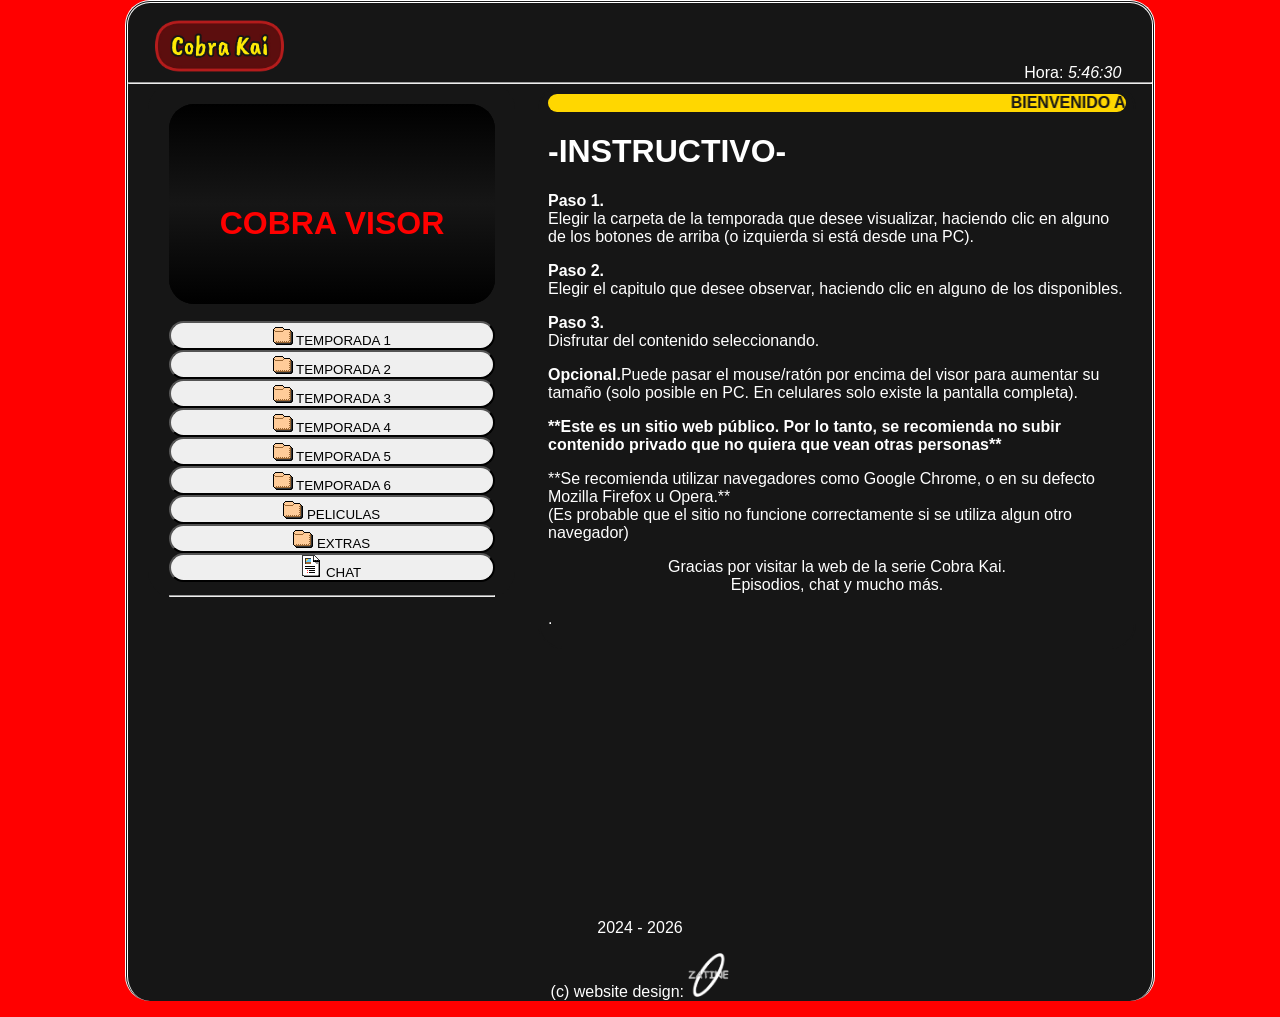
==== index.html @ 32031052 "Add files via upload" ====
<!DOCTYPE html>
<html>
<head>
<meta charset="UTF-8">
<title>Cobra Kai Web - Episodios de Cobra Kai - Web cobra kai</title>
<link rel="shortcut icon" href="k.gif">
<link rel="stylesheet" type="text/css" href="style.css">

<meta name="author" content="Johan Gzz">
<meta name="description" content="Capitulos, episodios, videos, y más contenido de la serie Cobra Kai para ti.">
<meta name="viewport" content="width=device-width, initial-scale=1.0, maximum-scale=1.0, user-scalable=no">


</head>
<body class="cuerpo">
<div align="left" style="padding-left:3%;"><h1><img class="tituloprincipalh1" src="titulazo.png" title="cobra kai" alt="cobra kai"></h1></div>
<div align="right" style="padding-right:3%; margin-top:-3.1%;">Hora: <i id="reloj"></i></div>

<script type="text/javascript">
function startTime(){
today=new Date();
h=today.getHours();
m=today.getMinutes();
s=today.getSeconds();
m=checkTime(m);
s=checkTime(s);
document.getElementById('reloj').innerHTML=h+":"+m+":"+s;
t=setTimeout('startTime()',500);}
function checkTime(i)
{if (i<10) {i="0" + i;}return i;}
window.onload=function(){startTime();}
</script>

<hr/>


<div class="izquierdita">
<iframe id="miIframe" src="visor_texto.html" name="visor" class="visorazo" allowfullscreen>Tu navegador no soporta este contenido</iframe>
<nav>
<a class="botonesparaelegirelcontenidoaver" href="temps/temporada1.html" target="iframelista"><button style="margin-top:13px;" class="estilodelosbotonesparaelegirelcontenidoaver"><img src="fld.gif"> TEMPORADA 1</button></a>
<a class="botonesparaelegirelcontenidoaver" href="temps/temporada2.html" target="iframelista"><button class="estilodelosbotonesparaelegirelcontenidoaver"><img src="fld.gif"> TEMPORADA 2</button></a>
<a class="botonesparaelegirelcontenidoaver" href="temps/temporada3.html" target="iframelista"><button class="estilodelosbotonesparaelegirelcontenidoaver"><img src="fld.gif"> TEMPORADA 3</button></a>
<a class="botonesparaelegirelcontenidoaver" href="temps/temporada4.html" target="iframelista"><button class="estilodelosbotonesparaelegirelcontenidoaver"><img src="fld.gif"> TEMPORADA 4</button></a>
<a class="botonesparaelegirelcontenidoaver" href="temps/temporada5.html" target="iframelista"><button class="estilodelosbotonesparaelegirelcontenidoaver"><img src="fld.gif"> TEMPORADA 5</button></a>
<a class="botonesparaelegirelcontenidoaver" href="temps/temporada6.html" target="iframelista"><button class="estilodelosbotonesparaelegirelcontenidoaver"><img src="fld.gif"> TEMPORADA 6</button></a>
<a class="botonesparaelegirelcontenidoaver" href="temps/pelis.html" target="iframelista"><button class="estilodelosbotonesparaelegirelcontenidoaver"><img src="fld.gif"> PELICULAS</button></a>
<a class="botonesparaelegirelcontenidoaver" href="temps/musifondo.html" target="iframelista"><button class="estilodelosbotonesparaelegirelcontenidoaver"><img src="fld.gif"> EXTRAS</button></a>
<a class="botonesparaelegirelcontenidoaver" href="https://cobrachat.chatango.com" target="iframelista"><button style="margin-bottom:13px;" class="estilodelosbotonesparaelegirelcontenidoaver"><img src="txt.gif"> CHAT</button></a>
</nav>
<hr>
</div>


<script>
        // Función para obtener parámetros de la URL
        function getParameterByName(name, url = window.location.href) {
            name = name.replace(/[\[\]]/g, '\\$&');
            let regex = new RegExp('[?&]' + name + '(=([^&#]*)|&|#|$)');
            let results = regex.exec(url);
            if (!results) return null;
            if (!results[2]) return '';
            return decodeURIComponent(results[2].replace(/\+/g, ' '));
        }

        // Obtener el parámetro "iframeUrl" de la URL
        let iframeUrl = getParameterByName('iframeUrl');

        // Si el parámetro existe, cambiar la URL del iframe
        if (iframeUrl) {
            document.getElementById('miIframe').src = iframeUrl;
        }
    </script>



<div class="derechita">
<iframe name="iframelista" class="iframequemuestralalista" src="instructivo.html"></iframe>
</div>

<p class="parrafoparaqueseacomodeelborde">2024 - <script>document.write(new Date().getFullYear())</script></p>
<p>(c) website design: <img src="ovalozatine.png" width="4%"></p>

</body>
</html>
---- style.css ----
html{
text-align:center;
margin:0 auto;
background-color:red;
background-image: url("");
width: auto;
}

.cuerpo{
text-align:center;
padding-top:2px;
margin-top:0px;
margin-left:auto;
margin-right:auto;
background-color:#161616;
border-top:double;
border-left: double;
border-right: double;
border-color: white;
border-radius:25px;
width: 80%;
cursor:default;
font-family:arial;
color:white;
}

#contenedor{
margin: 0 auto;
text-align:left;
width:93%;
}

.tituloprincipalh1{
font-family:arial;
color:black;
width:14%;
margin:-9px;
}

.derechita{
float: right; width: 58%; text-align:left; padding-right: 2%; padding-left:2%;
}

.izquierdita{
float: left; width: 31.8%; text-align:left; padding-left: 2%; padding-right: 2%; padding-top:2%; background-color:#161616; border-radius:25px; margin-left:2%;
}

hr {
padding:0;
margin:0;
}

.botonesparaelegirelcontenidoaver{
display:block;
}

.estilodelosbotonesparaelegirelcontenidoaver{
width:100%;
cursor:pointer;
padding:0px;
border-radius:25px;
}

.visorazo{
width:100%;
height:200px;
border:none;
border-radius:25px;
}

.visorazo:hover{
transition-duration:0.4s;
position:fixed;
width:77%;
height:77%;
z-index:4;
border:5px solid gray;
}

.iframequemuestralalista{
height:561px;
width:100%;
border:2px #161616 solid;
border-radius:25px;
}

.parrafoparaqueseacomodeelborde{
padding-top:80%;
}

@media only screen and (max-width: 800px) {

.cuerpo{
width: 100%;
border-style: none;
border-color: none;
}

.izquierdita{
width: 97%; text-align:left; padding-right: 0%; padding-bottom:0%; border:none; height:10%; padding-top:0%; margin-left:0%;
}

.botonesparaelegirelcontenidoaver{
display:inline;
}

.estilodelosbotonesparaelegirelcontenidoaver{
width:auto;
padding:3.2px;
}

.derechita{
 width: 95%; text-align:left; padding-left: 3%;
}

.iframequemuestralalista{
height:290px;
}

.visorazo{
height:250px;
}

.visorazo:hover{
transition-duration:0s;
position:relative;
width:100%;
height:250px;
z-index:4;
border:none;
}

nav{
overflow-x: auto; /* Desplazamiento horizontal automático */
overflow-y: hidden; /* Ocultar desplazamiento vertical */
white-space: nowrap; /* Evita que el texto se divida en varias líneas */
}

.tituloprincipalh1{
font-size:90%;
width:15%;
top:5px;
left:23px;
position:absolute;
}

}
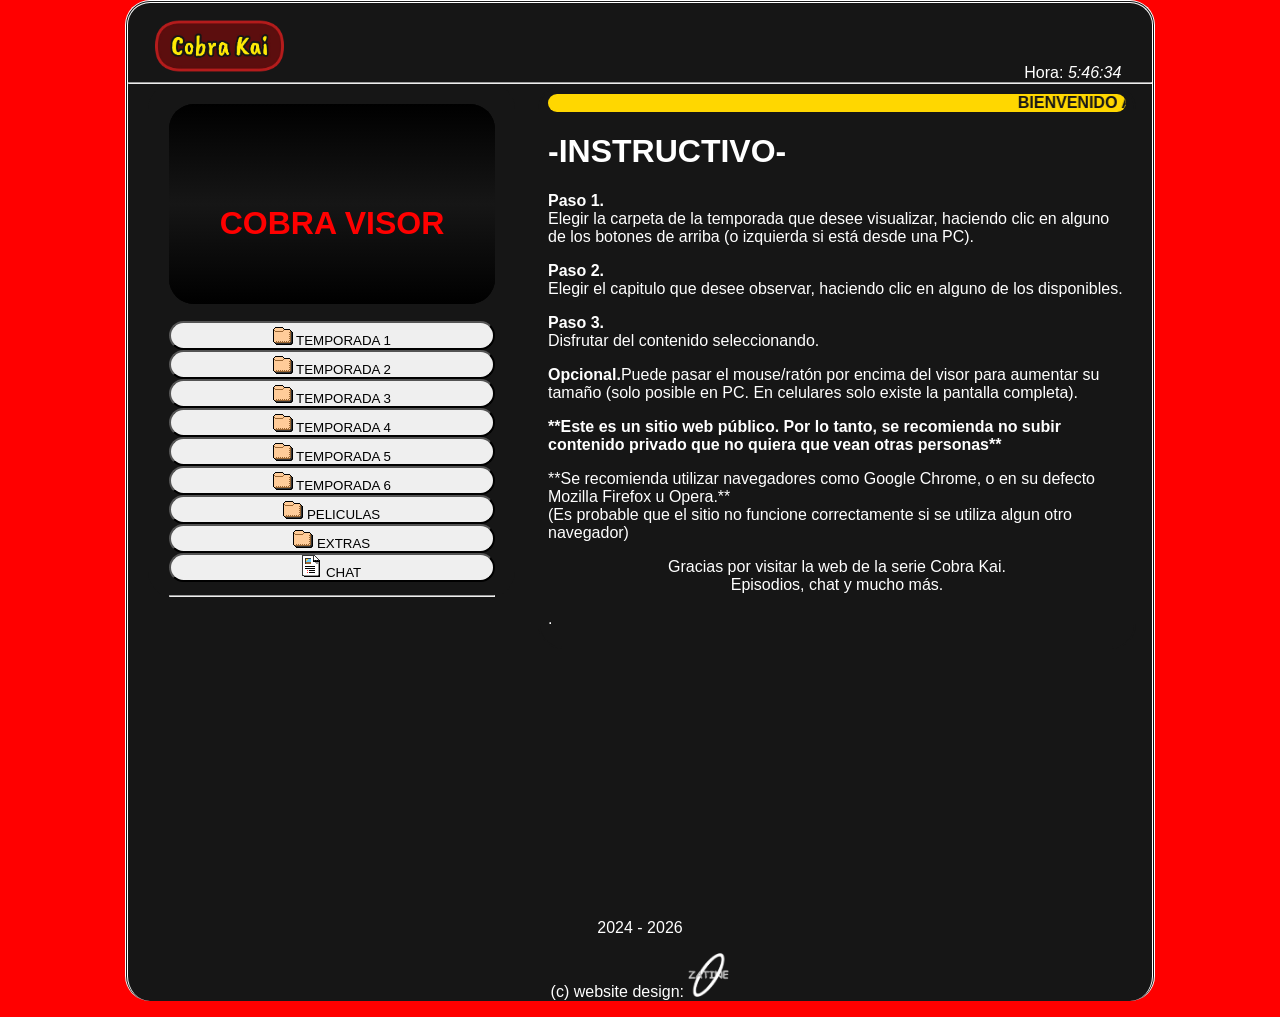
==== commit 9dd45d41: "Update index.html" ====
--- a/index.html
+++ b/index.html
@@ -79,6 +79,6 @@
 
 <p class="parrafoparaqueseacomodeelborde">2024 - <script>document.write(new Date().getFullYear())</script></p>
 <p>(c) website design: <img src="ovalozatine.png" width="4%"></p>
-
+<script id="cid0020000371534469473" data-cfasync="false" async src="//st.chatango.com/js/gz/emb.js" style="width: 300px;height: 400px;">{"handle":"zatineorg","arch":"js","styles":{"a":"ff0000","b":100,"c":"ffffff","d":"ffffff","g":"0000ff","k":"ff0000","l":"ff0000","m":"ff0000","p":"10","q":"ff0000","r":100,"pos":"br","cv":1,"cvbg":"ff0000","cvw":300,"cvh":30,"sbc":"ff0000","surl":0,"ticker":1,"fwtickm":1}}</script>
 </body>
-</html>+</html>
